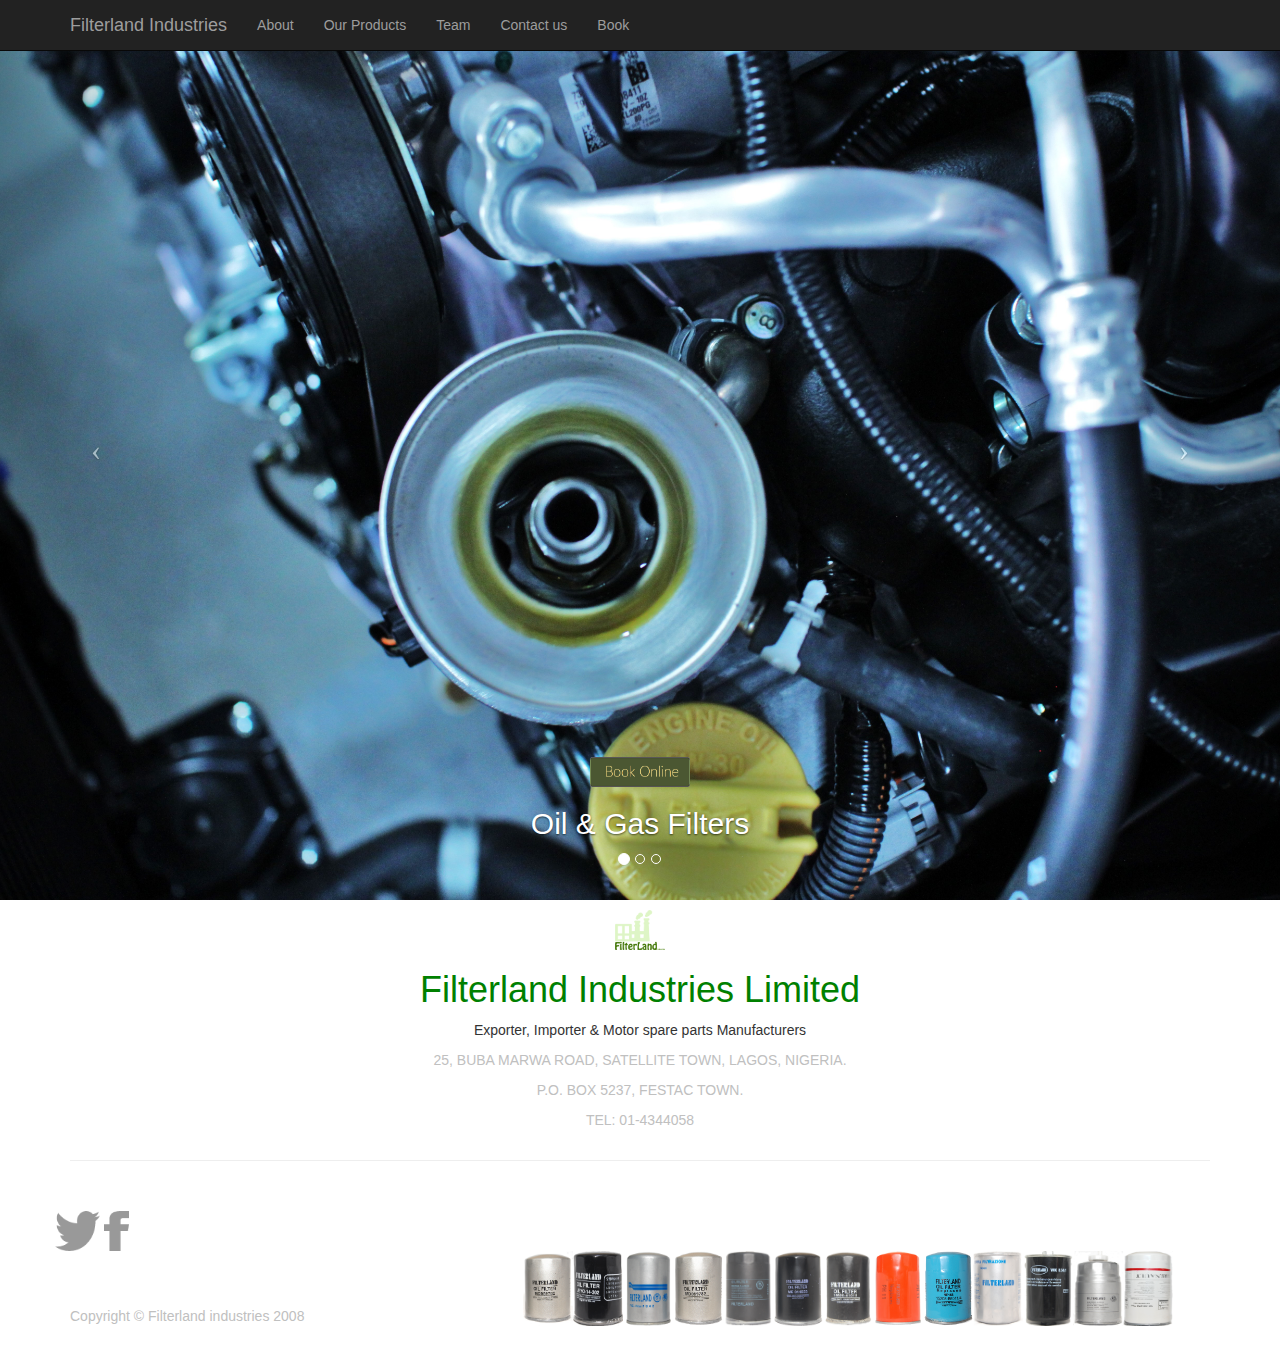
==== index.html @ 4de57503 "google analytics added" ====
<!DOCTYPE html>
<html lang="en">

<head>

    <meta charset="utf-8">
    <meta http-equiv="X-UA-Compatible" content="IE=edge">
    <meta name="viewport" content="width=device-width, initial-scale=1">
    <meta name="description" content="">
    <meta name="author" content="">

    <title>Filterland Industries</title>

    <!-- Bootstrap Core CSS -->
    <link href="css/bootstrap.min.css" rel="stylesheet">

    <!-- Custom CSS -->
    <link href="css/full-slider.css" rel="stylesheet">
    <link href="css/main.css" rel="stylesheet">

    <!-- HTML5 Shim and Respond.js IE8 support of HTML5 elements and media queries -->
    <!-- WARNING: Respond.js doesn't work if you view the page via file:// -->
    <!--[if lt IE 9]>
        <script src="https://oss.maxcdn.com/libs/html5shiv/3.7.0/html5shiv.js"></script>
        <script src="https://oss.maxcdn.com/libs/respond.js/1.4.2/respond.min.js"></script>
    <![endif]-->

</head>

<body>
    <!-- Navigation -->
    <nav class="navbar navbar-inverse navbar-fixed-top" role="navigation">
        <div class="container">
            <!-- Brand and toggle get grouped for better mobile display -->
            <div class="navbar-header">
                <button type="button" class="navbar-toggle" data-toggle="collapse" data-target="#bs-example-navbar-collapse-1">
                    <span class="sr-only">Toggle navigation</span>
                    <span class="icon-bar"></span>
                    <span class="icon-bar"></span>
                    <span class="icon-bar"></span>
                </button>
                <a class="navbar-brand" href="index.html">Filterland Industries</a>
            </div>
            <!-- Collect the nav links, forms, and other content for toggling -->
            <div class="collapse navbar-collapse" id="bs-example-navbar-collapse-1">
                <ul class="nav navbar-nav">
                    <li>
                        <a href="about.html">About</a>
                    </li>
                    <li>
                        <a href="products.html">Our Products</a>
                    </li>
                    <li>
                        <a href="team.html">Team</a>
                    </li>
                    <li>
                        <a href="contact.html">Contact us</a>
                    </li>
                    <li>
                        <a href="book.html">Book</a>
                    </li>
                </ul>
            </div>
            <!-- /.navbar-collapse -->
        </div>
        <!-- /.container -->
    </nav>

    <!-- Full Page Image Background Carousel Header -->
    <header id="myCarousel" class="carousel slide">
        <!-- Indicators -->
        <ol class="carousel-indicators">
            <li data-target="#myCarousel" data-slide-to="0" class="active"></li>
            <li data-target="#myCarousel" data-slide-to="1"></li>
            <li data-target="#myCarousel" data-slide-to="2"></li>
        </ol>

        <!-- Wrapper for Slides -->
        <div class="carousel-inner">
            <div class="item active">
                <!-- Set the first background image using inline CSS below. -->
                <div class="fill" style="background-image:url(../img/image1.jpg);"></div>
                <div class="carousel-caption">
                    <a href="book.html"><img width="100px;" height="30px;" src="img/button.png"></a>
                    <h2>Oil & Gas Filters</h2>
                </div>
            </div>
            <div class="item">
                <!-- Set the second background image using inline CSS below. -->
                <div class="fill" style="background-image:url('../img/image2.jpg');"></div>
                <div class="carousel-caption">
                    <a href="book.html"><img width="100px;" height="30px;" src="img/button.png"></a>
                    <h2>Air Filters</h2>
                </div>
            </div>
            <div class="item">
                <!-- Set the third background image using inline CSS below. -->
                <div class="fill" style="background-image:url('../img/image3.jpeg');"></div>
                <div class="carousel-caption">
                    <a href="book.html"><img width="100px;" height="30px;" src="img/button.png"></a>
                    <h2>Auto Parts</h2>
                </div>
            </div>
        </div>

        <!-- Controls -->
        <a class="left carousel-control" href="#myCarousel" data-slide="prev">
            <span class="icon-prev"></span>
        </a>
        <a class="right carousel-control" href="#myCarousel" data-slide="next">
            <span class="icon-next"></span>
        </a>

    </header>

    <!-- Page Content -->
    <div class="container">

        <div class="row">
            <div class="center-text">
                <div class="col-lg-12">
                <img width="50px;" height="50px;" style="padding-top: 10px; " src="img/filterland logo.png">
                    <h1> <span style="color: green"> Filterland Industries Limited </span> </h1>
                    <p>Exporter, Importer & Motor spare parts Manufacturers</p>
                    <p style="color: #C0C0C0">25, BUBA MARWA ROAD, SATELLITE TOWN, LAGOS, NIGERIA.</p>
                    <P style="color: #C0C0C0">P.O. BOX 5237, FESTAC TOWN.</P>
                    <P style="color: #C0C0C0">TEL: 01-4344058</P>
                </div>
            </div>
        </div>

        <hr>

        <!-- Footer -->
        <footer style="margin-bottom: 0;">
            <div class="row">
            <div >
            <a href="https://twitter.com/FilterlandNg"><img width="45px;" height="40px;" src="img/twitter.png"></a>
            <a href="https://www.facebook.com/filterlandindustries"><img width="25px;" height="40px;" src="img/facebook.png"></a></div>
                <div class="col-lg-12" style="width: 40%; float: left; padding-top: 55px">
                    <p style="color: #C0C0C0">Copyright &copy; Filterland industries 2008</p>
                </div>
            
                <div style="float: left; width: 50%">
                    <table>
                        <tr>
                            <td><img class="icon-filter-image" src="img/filter1.png"></td>
                            <td><img class="icon-filter-image" src="img/filter2.png"></td>
                            <td><img class="icon-filter-image" src="img/filter3.png"></td>
                            <td><img class="icon-filter-image" src="img/filter4.png"></td>
                            <td><img class="icon-filter-image" src="img/filter5.png"></td>
                            <td><img class="icon-filter-image" src="img/filter6.png"></td>
                            <td><img class="icon-filter-image" src="img/filter7.png"></td>
                            <td><img class="icon-filter-image" src="img/filter8.png"></td>
                            <td><img class="icon-filter-image" src="img/filter10.png"></td>   
                            <td><img class="icon-filter-image" src="img/filter11.png"></td>
                            <td><img class="icon-filter-image" src="img/filter12.png"></td>
                            <td><img class="icon-filter-image" src="img/filter13.png"></td>
                            <td><img class="icon-filter-image" src="img/filter14.png"></td>
                        </tr>
                    </table>
                </div>
            </div>
            <!-- /.row -->
        </footer>

    </div>
    <!-- /.container -->

    <!-- jQuery -->
    <script src="js/jquery.js"></script>

    <!-- Bootstrap Core JavaScript -->
    <script src="js/bootstrap.min.js"></script>

    <!-- Script to Activate the Carousel -->
    <script>
    $('.carousel').carousel({
        interval: 5000 //changes the speed
    })
    </script>
    <script>
  (function(i,s,o,g,r,a,m){i['GoogleAnalyticsObject']=r;i[r]=i[r]||function(){
  (i[r].q=i[r].q||[]).push(arguments)},i[r].l=1*new Date();a=s.createElement(o),
  m=s.getElementsByTagName(o)[0];a.async=1;a.src=g;m.parentNode.insertBefore(a,m)
  })(window,document,'script','//www.google-analytics.com/analytics.js','ga');

  ga('create', 'UA-65762947-2', 'auto');
  ga('send', 'pageview');

</script>

</body>

</html>
---- css/full-slider.css ----
/*!
 * Start Bootstrap - Full Slider HTML Template (http://startbootstrap.com)
 * Code licensed under the Apache License v2.0.
 * For details, see http://www.apache.org/licenses/LICENSE-2.0.
 */

html,
body {
    height: 100%;
}

.carousel,
.item,
.active {
    height: 100%;
}

.carousel-inner {
    height: 100%;
}

/* Background images are set within the HTML using inline CSS, not here */

.fill {
    width: 100%;
    height: 100%;
    background-position: center;
    -webkit-background-size: cover;
    -moz-background-size: cover;
    background-size: cover;
    -o-background-size: cover;
}

footer {
    margin: 50px 0;
}
---- css/main.css ----
img:hover {
    transform: scale(1.6,1.6);
}

.center-text {
	text-align: center;
}

.image-container {
	width: 100px;
	height: 100px;
	border-radius: 50%;
	margin-bottom: 20px; 
	float: left;
}

.filter-image-container {
	width: 100px;
	height: 150px;
	margin-bottom: 20px; 	
}

.icon-filter-image {
	width: 50px;
	height: 75px;
	margin-bottom: 20px; 	
}

.filter-image-margin {
	margin: 0 25px 30px 25px;
}

.footer-section td {
	padding: 0 120px 0 120px;
	background-color: rgba(211,211,211, 0.5); 
}

.team-info-container {
	width: 100%;
	margin: 0 0 0 8%;
}

.img-container {
	width: 15%;
	float: left;
	border-right: 1px solid #EFEFEF;
	margin-right: 20px;
}

.info-container {
	width: 80%;
	float: left;
}

.form-container {
	width: 100%;
	height: 100%;
}
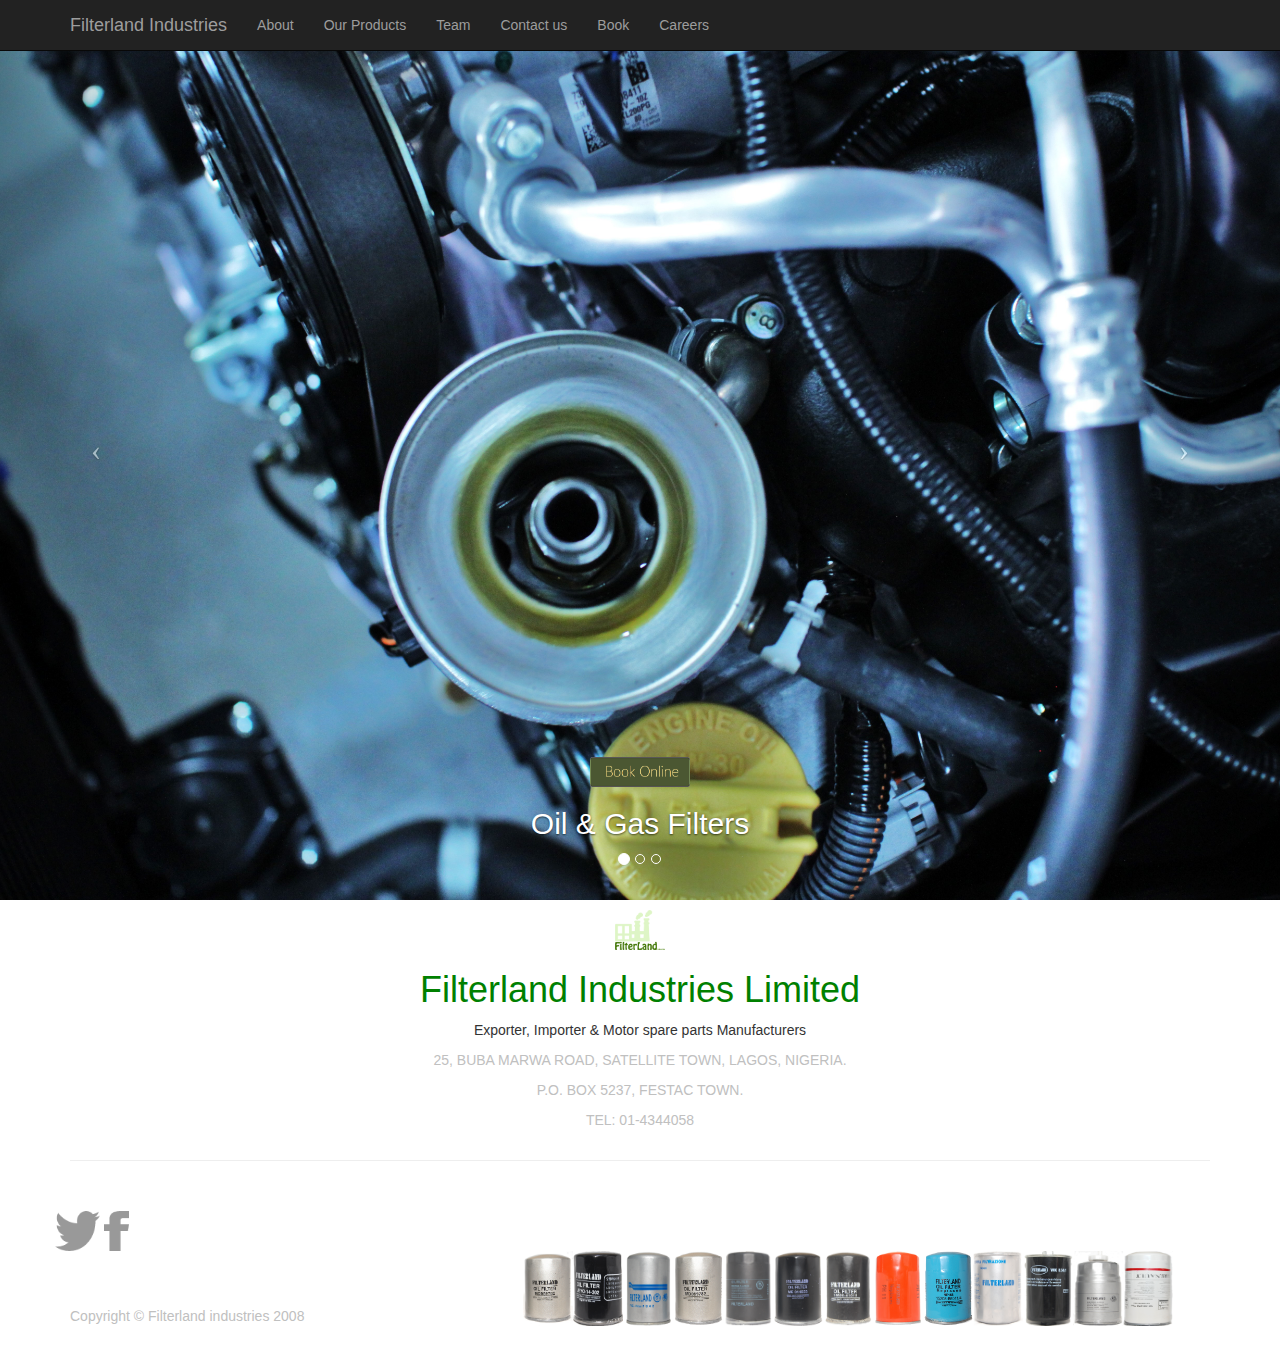
==== commit 6408e11b: "careers" ====
--- a/index.html
+++ b/index.html
@@ -58,6 +58,9 @@
                     </li>
                     <li>
                         <a href="book.html">Book</a>
+                    </li>
+                    <li>
+                        <a href="career.html">Careers</a>
                     </li>
                 </ul>
             </div>
--- a/css/main.css
+++ b/css/main.css
@@ -55,4 +55,9 @@
 .form-container {
 	width: 100%;
 	height: 100%;
+}
+
+.jobs-container {
+	width: 100%;
+	margin-top: 100px;
 }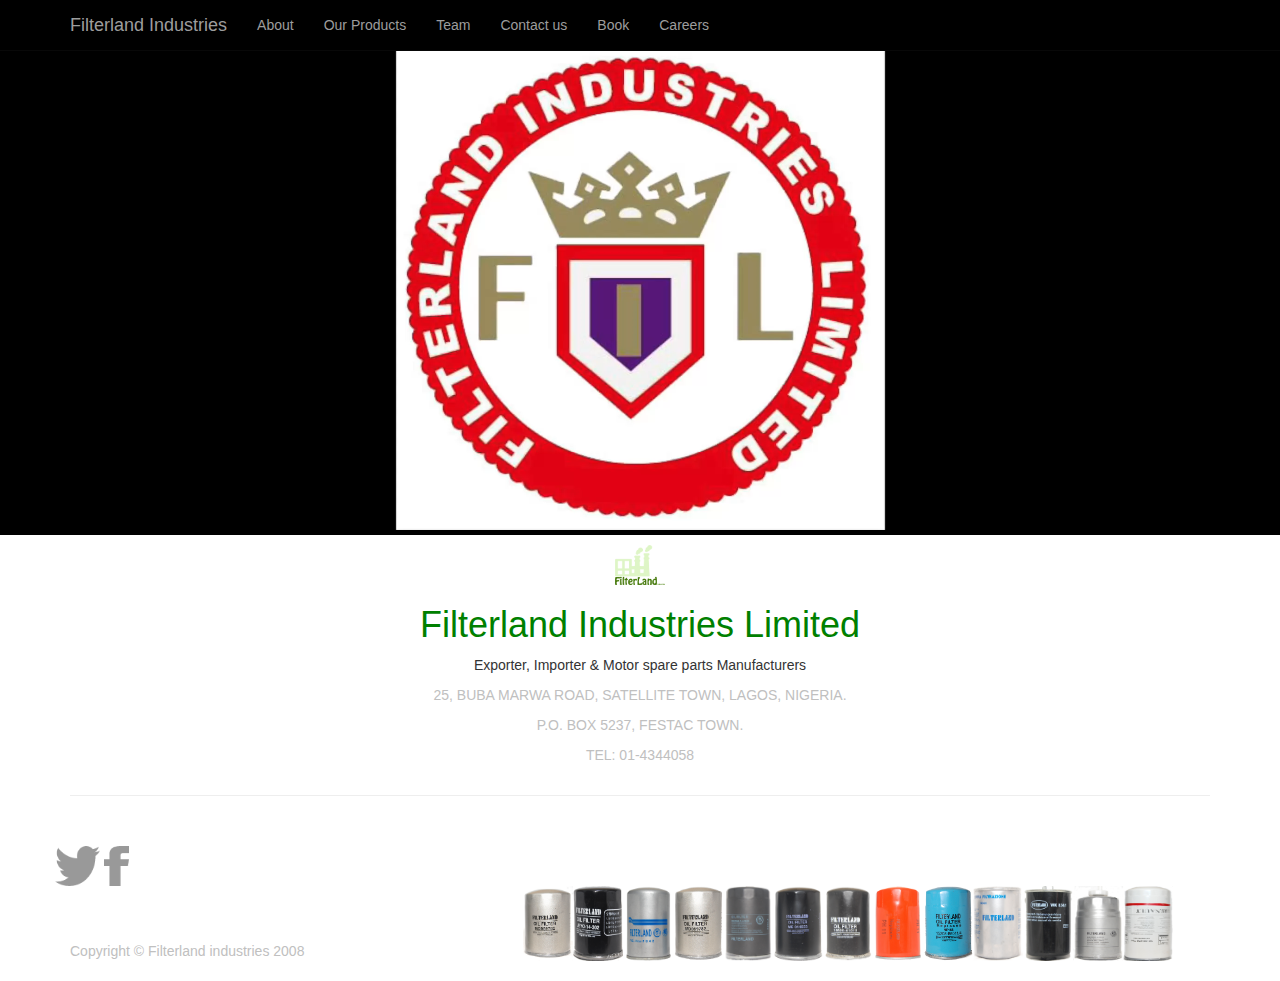
==== commit 71e5a164: "video" ====
--- a/index.html
+++ b/index.html
@@ -26,10 +26,15 @@
     <![endif]-->
 
 </head>
+<style type="text/css">
+    html, body {
+        height: 100%;
+    }
+</style>
 
 <body>
     <!-- Navigation -->
-    <nav class="navbar navbar-inverse navbar-fixed-top" role="navigation">
+    <nav class="navbar navbar-inverse navbar-fixed-top" role="navigation" style="background-color: black">
         <div class="container">
             <!-- Brand and toggle get grouped for better mobile display -->
             <div class="navbar-header">
@@ -70,50 +75,16 @@
     </nav>
 
     <!-- Full Page Image Background Carousel Header -->
-    <header id="myCarousel" class="carousel slide">
-        <!-- Indicators -->
-        <ol class="carousel-indicators">
-            <li data-target="#myCarousel" data-slide-to="0" class="active"></li>
-            <li data-target="#myCarousel" data-slide-to="1"></li>
-            <li data-target="#myCarousel" data-slide-to="2"></li>
-        </ol>
-
+    <header id="myCarousel" style="background-color: black;">
         <!-- Wrapper for Slides -->
         <div class="carousel-inner">
             <div class="item active">
-                <!-- Set the first background image using inline CSS below. -->
-                <div class="fill" style="background-image:url(../img/image1.jpg);"></div>
-                <div class="carousel-caption">
-                    <a href="book.html"><img width="100px;" height="30px;" src="img/button.png"></a>
-                    <h2>Oil & Gas Filters</h2>
-                </div>
-            </div>
-            <div class="item">
-                <!-- Set the second background image using inline CSS below. -->
-                <div class="fill" style="background-image:url('../img/image2.jpg');"></div>
-                <div class="carousel-caption">
-                    <a href="book.html"><img width="100px;" height="30px;" src="img/button.png"></a>
-                    <h2>Air Filters</h2>
-                </div>
-            </div>
-            <div class="item">
-                <!-- Set the third background image using inline CSS below. -->
-                <div class="fill" style="background-image:url('../img/image3.jpeg');"></div>
-                <div class="carousel-caption">
-                    <a href="book.html"><img width="100px;" height="30px;" src="img/button.png"></a>
-                    <h2>Auto Parts</h2>
-                </div>
+                <video autoplay="true" loop style="width: 100%; height: 500px; margin-top:30px">
+                    <source src="video.mp4" type="video/mp4">
+                    <source src="video.webm" type="video/webm">
+                </video>
             </div>
         </div>
-
-        <!-- Controls -->
-        <a class="left carousel-control" href="#myCarousel" data-slide="prev">
-            <span class="icon-prev"></span>
-        </a>
-        <a class="right carousel-control" href="#myCarousel" data-slide="next">
-            <span class="icon-next"></span>
-        </a>
-
     </header>
 
     <!-- Page Content -->
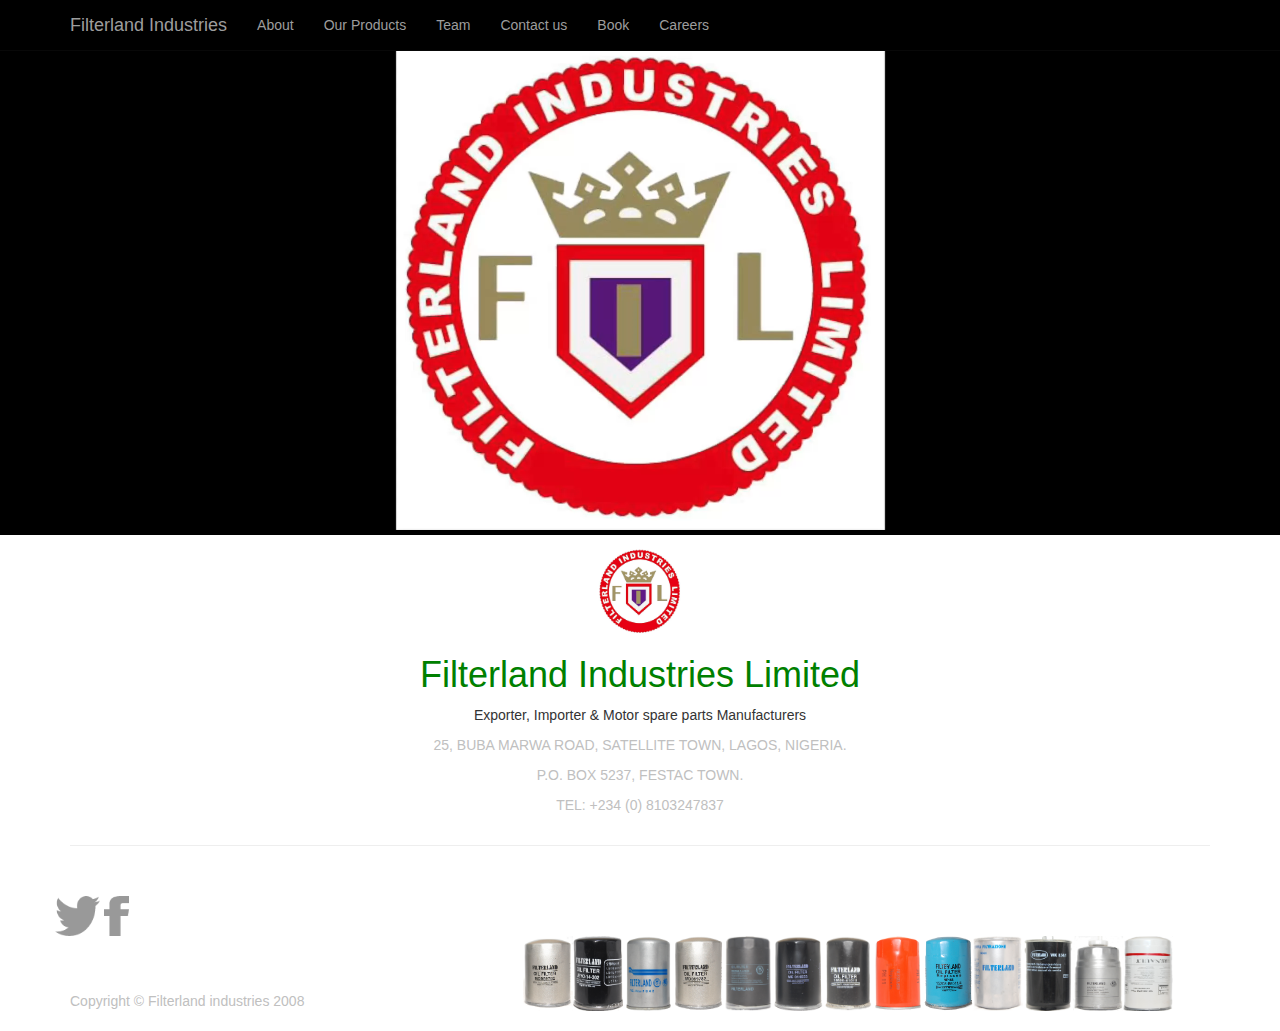
==== commit 7718744c: "update" ====
--- a/index.html
+++ b/index.html
@@ -93,12 +93,12 @@
         <div class="row">
             <div class="center-text">
                 <div class="col-lg-12">
-                <img width="50px;" height="50px;" style="padding-top: 10px; " src="img/filterland logo.png">
+                <img width="85px;" height="100px;" style="padding-top: 10px; " src="img/Logo.jpg">
                     <h1> <span style="color: green"> Filterland Industries Limited </span> </h1>
                     <p>Exporter, Importer & Motor spare parts Manufacturers</p>
                     <p style="color: #C0C0C0">25, BUBA MARWA ROAD, SATELLITE TOWN, LAGOS, NIGERIA.</p>
                     <P style="color: #C0C0C0">P.O. BOX 5237, FESTAC TOWN.</P>
-                    <P style="color: #C0C0C0">TEL: 01-4344058</P>
+                    <P style="color: #C0C0C0">TEL: +234 (0) 8103247837</P>
                 </div>
             </div>
         </div>
--- a/css/main.css
+++ b/css/main.css
@@ -1,4 +1,4 @@
-img:hover {
+.icon-filter-image:hover {
     transform: scale(1.6,1.6);
 }
 
@@ -60,4 +60,16 @@
 .jobs-container {
 	width: 100%;
 	margin-top: 100px;
+}
+.about {
+	position: absolute;
+	right: 0;
+}
+.my-products {
+	margin-top: 40px;
+	font-size: 20px;
+}
+.my-products ul li:hover {
+	cursor: pointer;
+	color: green;
 }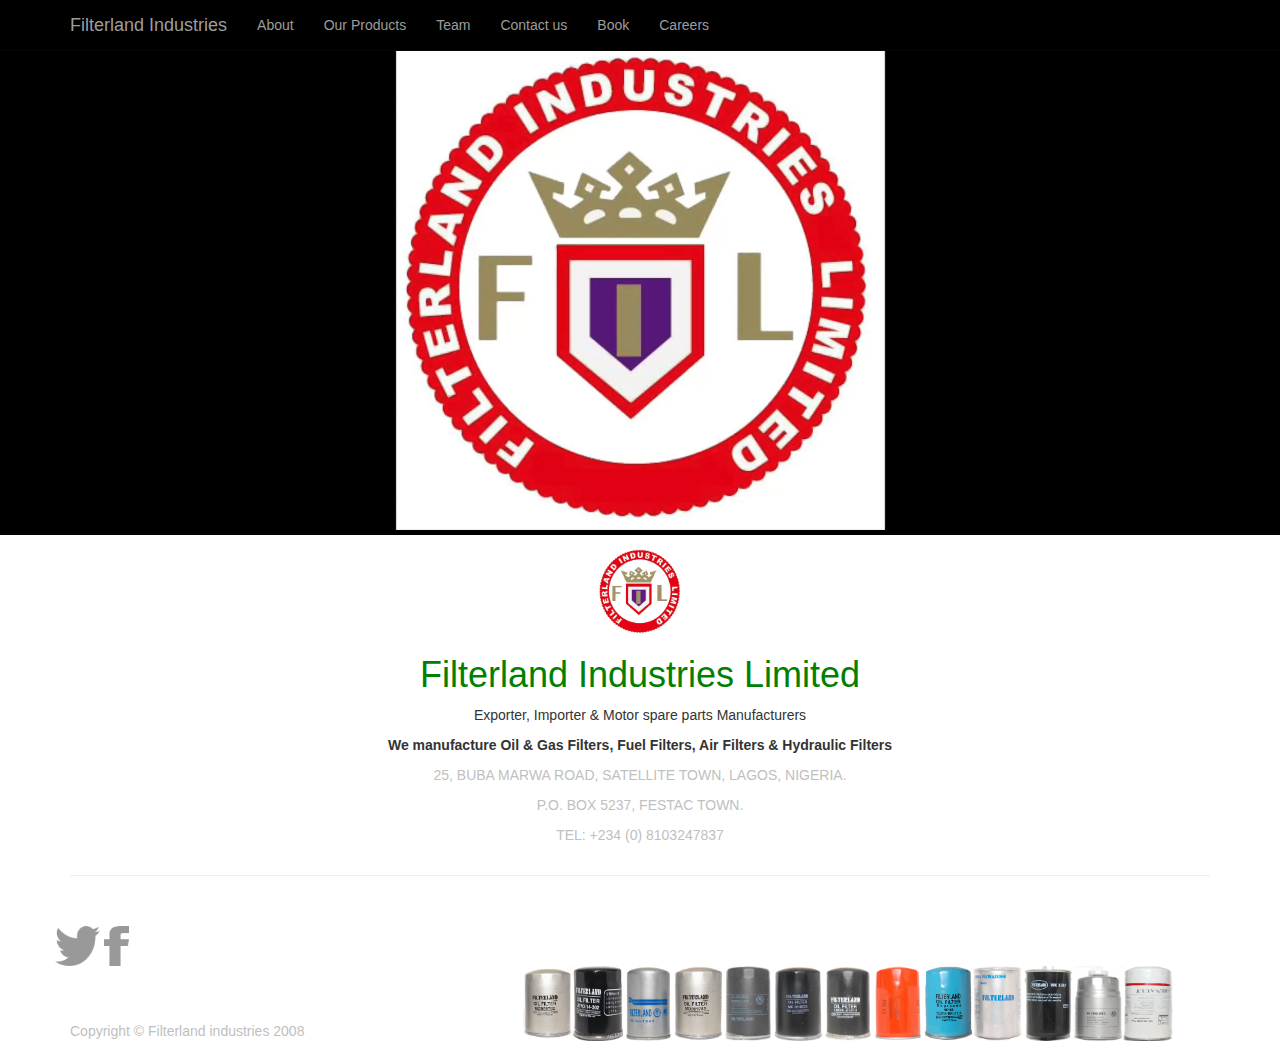
==== commit 4818c199: "quick fix" ====
--- a/index.html
+++ b/index.html
@@ -96,6 +96,7 @@
                 <img width="85px;" height="100px;" style="padding-top: 10px; " src="img/Logo.jpg">
                     <h1> <span style="color: green"> Filterland Industries Limited </span> </h1>
                     <p>Exporter, Importer & Motor spare parts Manufacturers</p>
+                    <p><b> We manufacture Oil & Gas Filters, Fuel Filters, Air Filters & Hydraulic Filters</b></p>
                     <p style="color: #C0C0C0">25, BUBA MARWA ROAD, SATELLITE TOWN, LAGOS, NIGERIA.</p>
                     <P style="color: #C0C0C0">P.O. BOX 5237, FESTAC TOWN.</P>
                     <P style="color: #C0C0C0">TEL: +234 (0) 8103247837</P>
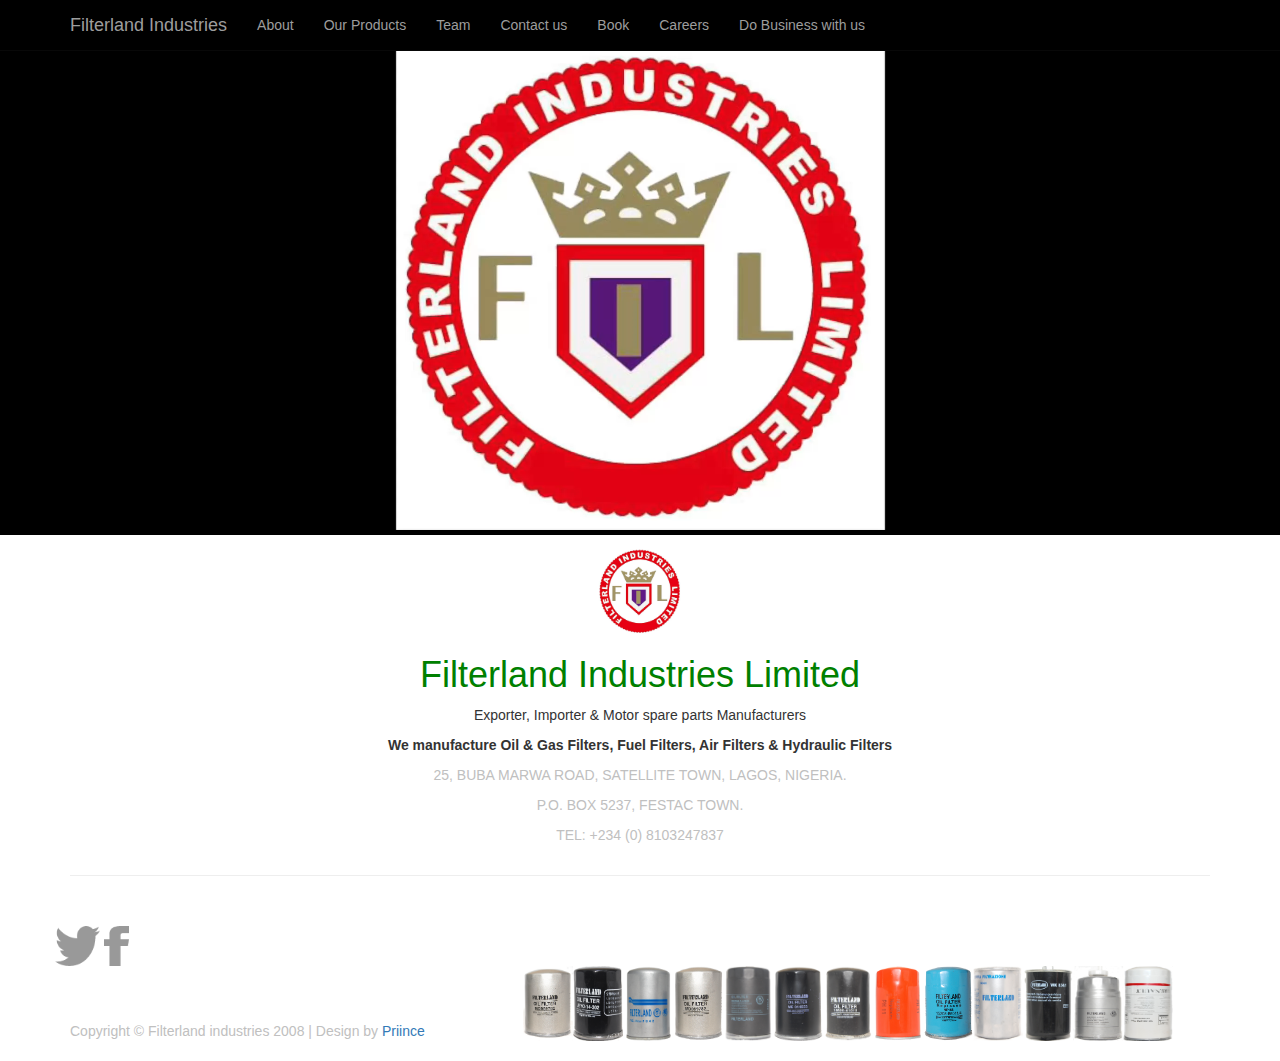
==== commit cb1f00f0: "do a business with filterland industries" ====
--- a/index.html
+++ b/index.html
@@ -10,6 +10,9 @@
     <meta name="author" content="">
 
     <title>Filterland Industries</title>
+
+    <!-- Favicon -->
+    <link rel='shortcut icon' type='image/x-icon' href='favicon.ico' />
 
     <!-- Bootstrap Core CSS -->
     <link href="css/bootstrap.min.css" rel="stylesheet">
@@ -67,6 +70,9 @@
                     <li>
                         <a href="career.html">Careers</a>
                     </li>
+                    <li>
+                        <a href="distributor.html">Do Business with us</a>
+                    </li>
                 </ul>
             </div>
             <!-- /.navbar-collapse -->
@@ -113,9 +119,10 @@
             <a href="https://twitter.com/FilterlandNg"><img width="45px;" height="40px;" src="img/twitter.png"></a>
             <a href="https://www.facebook.com/filterlandindustries"><img width="25px;" height="40px;" src="img/facebook.png"></a></div>
                 <div class="col-lg-12" style="width: 40%; float: left; padding-top: 55px">
-                    <p style="color: #C0C0C0">Copyright &copy; Filterland industries 2008</p>
+                    <p style="color: #C0C0C0">Copyright &copy; Filterland industries 2008 |
+                    Design by <a href="http://priincetech.com/index.html">Priince</a></p></p>
                 </div>
-            
+
                 <div style="float: left; width: 50%">
                     <table>
                         <tr>
@@ -127,7 +134,7 @@
                             <td><img class="icon-filter-image" src="img/filter6.png"></td>
                             <td><img class="icon-filter-image" src="img/filter7.png"></td>
                             <td><img class="icon-filter-image" src="img/filter8.png"></td>
-                            <td><img class="icon-filter-image" src="img/filter10.png"></td>   
+                            <td><img class="icon-filter-image" src="img/filter10.png"></td>
                             <td><img class="icon-filter-image" src="img/filter11.png"></td>
                             <td><img class="icon-filter-image" src="img/filter12.png"></td>
                             <td><img class="icon-filter-image" src="img/filter13.png"></td>
